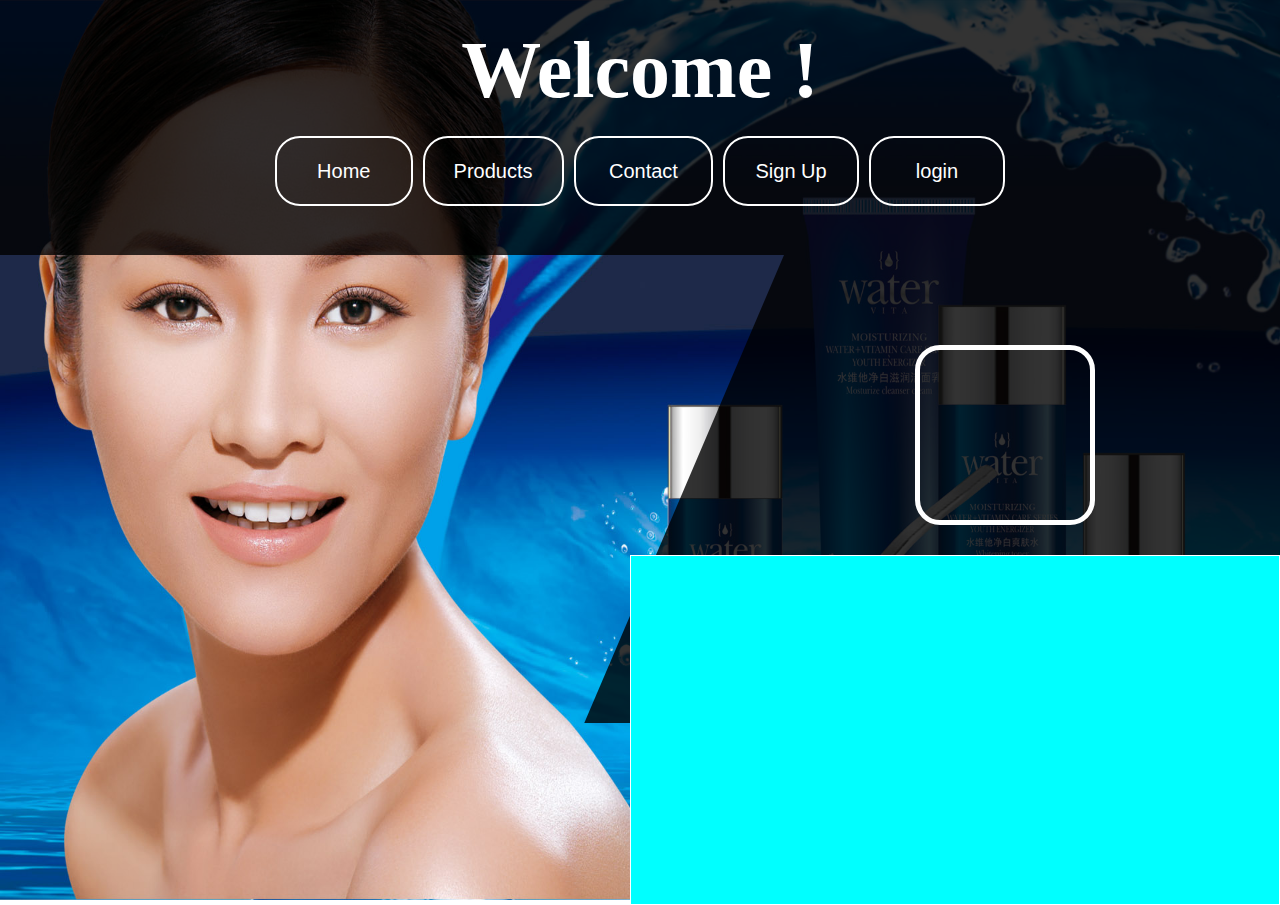
==== index.html @ ee94d1b0 "first commit" ====
<!DOCTYPE html >
<html>
<head>
<meta lang="en-US">
<meta charset="utf-8">
<meta name="keywords" content="BEAUTYPRODUCTS,BEAUTYPRODUCTS.COM">
<meta name="description" content="India largest beauty shop you can purchase any products with our websites">
<meta name="author" content="beautyproducts.com">
<meta name="viewport" content="width=device-width,initial-scale=1.0">
	<title>
	Homepage
	</title>
	 <link rel="stylesheet" href="style/style.css">      
</head>
<body>

	                                            <!--start nav coding-->
	<nav>
<h1 id="welcome">Welcome !</h1>
     <table id="menu" align="center" cellspacing="10">

       		<tr>
       			<td id="item"><a href="index.html">Home</a></td>
       			<td id="item"><a href="product.html">Products </a></td>
       			<td id="item"><a href="contact.html">Contact</a></td>
       			<td id="item"><a href="sing-up.html">Sign Up</a></td>
       			<td id="item"><a href="login.html">login</a></td>
       		</tr>
	</table>
	</nav>
		</table>
	</nav>

	                                               <!--end nav coding-->
	                                <!--start section coding-->
 <section id="home-section">
 	<div class="offer">
		<img src="https://media.istockphoto.com/id/1132977546/vector/big-beauty-sale-cosmetics-banner-for-shopping-season-makeup-accessories-equipment-beauty.jpg?s=170667a&w=0&k=20&c=ARIYdkhjVbN3PGy_I-Si_Ni55mtMKkGY096D08_pxU0=" alt="">
 	</div>
 	<center>
 	<div id="logo">
 		<h1 id="logo-text">B</h1>
 	</div>
 	</center>
 	<p id="domain">Beautyproducts.com</p>
 </section>
 									 <!--end section coding-->
</body>
</html>
---- style/style.css ----
body{
	background-image: url(../images/bg.jpg);

	background-size: 100% 100%;
	padding: 0;
	margin: 0;
	background-attachment: fixed;
}


/*start nav coding*/


nav{
	width: 100%;
	height: 255px;
	background-color: rgba(0, 0, 0, 0.8);
	float: left;
	box-sizing: border-box;
	padding: 25px;
}

#welcome{
	font-size: 80px;
	color: white;
	text-align: center;
	padding: 0;
	margin: 0;
	
}

#menu{
	width: 750px;
	height: 70px;
	box-sizing: border-box;
	margin-top: 10px;
}

#item{
    width: 150px;
	height: 70px;
	box-sizing: border-box;
	text-align: center;
	border-color: white;
	border-style: solid;
	border-width: 2px;
	font-size: 20px;
	border-radius: 25px;
}

.offer{
	border: 1px solid white;
	height:350px ;
	width: 650px;
	left: 50px;
	top: 300px;
	box-sizing: border-box;
	 background-color: aqua;
    float: left;
    position: relative;
    animation: slide 10s infinite;
}

@keyframes slide{
   0%{top: 0; left: 0;}
   7%{top: 0; left: 0;}
   14%{top: 0; left: -720px;}
   21%{top: 0; left: -720px;}
   28%{top: 0; left: -1440px;}
   35%{top: 0; left: -1440px;}
   43%{top: 0; left: -2160px;}
   50%{top: 0; left: -2160px;}
   57%{top: 0; left: -2880px;}
   64%{top: 0; left: -2880px;}
   71%{top: 0; left: -3600px;}
   78%{top: 0; left: -3600px;}
   85%{top: 0; left: -4320px;}
   92%{top: 0; left: -4320px;}
   100%{top: 0; left: 0;}
}

		

a{
    color: white;
    text-decoration:none ;	
    font-family: sans-serif;
    font-size:21 ;
}

#item:hover{
	background: linear-gradient(to left,rgba(255, 0, 0, 0.834), rgb(255, 255, 0));
	color: black;
	border-style: initial;
	
}

a:hover{
	color: black;
	font-size:27px ;
	
	
}



/*end nav coding*/


/*start home pages section coding*/


#home-section{
		width: 700px;
		height: 468px;
		box-sizing: border-box;
		background-image: url(../images/section-bg.png);

		float: right;
}

#logo{
	width: 180px;
	height: 180px;
	box-sizing: border-box;
	border-color: white;
	border-style: solid;
	border-width: 5px;
	margin-left: 150px;
	margin-top: 90px;
	border-radius: 25px;
}


#logo-text{
	margin: 0;
	padding: 0;
	font-size: 160px;
	font-family: verdana;
	color: white;
	margin-top: -19px;
}

#domain{
	margin: 0;
	padding: 0;
	font-size: 40px;
	color: white;
	font-family: verdana;
	text-align: center;
	margin-left: 150px;

}


/*end Home pages section coding*/

/*start login pages nav coding*/



#domain-name{
	padding: 0;
	margin: 0;
	font-size: 60px;
	color: white;
	text-align: center;
	font-family: sans-serif;
}


	/*end login pages nav coding*/

	/*start login pages section coding*/


fieldset{
	width: 380px;
	height: 297px;
	box-sizing: border-box;
	border-width: 3px;
	border-color: white;
	border-style: solid;
	margin-left: 180px;
	padding: 25px;
}


#login-section{
	 	width: 700px;
		height: 479px;
		box-sizing: border-box;
		background-image: url(../images/section-bg.png);
		float: right;
		padding: 70px;
}

legend{
	font-family: century gothic;
	color: white;
	font-size: 30px;
	font-weight: bold;
}

#login-form{
		font-family: century gothic;
		font-size: 22px;
		color: white;
}

#Username{
	width: 100%;
	height: 30px;
	box-sizing: border-box;
	border: none;
	border-color: white;
	border-style: solid;
	border-width: 2px;
	margin-top: 10px;
	background-color: inherit;
	color: white;
	font-size: 16px;
	margin-bottom: 20px;
	border-radius: 20px;
	padding: 10px;

}

#Username:hover{
	background: linear-gradient(to left,rgba(255, 0, 0, 0.834), rgb(255, 255, 0));
	border-style: initial;
	border-width:3px ;
	width: 100%;
	height: 32px;

}

#Username:focus{
	outline-style: none;
	background-color: inherit;
}

#submit-bnt{
	width: 100px;
	height: 35px;
	box-sizing: border-box;
	border: none;
	border-color: white;
	border-style: solid;
	border-width: 2px;
	margin-top: 8px;
	background-color: inherit;
	color: white;
	float: right;
	border-radius: 20px;
	
}


#submit-bnt:hover{
	background: linear-gradient(to left,rgba(255, 0, 0, 0.834), rgb(255, 255, 0));
	border-style: initial;
	border-width: 3px;
	width: 100px;
	height: 37px;
	font-size: 24px;
}


/*end login pages section coding*/


/*start sing up pages section coding*/


#sing-up-section{
       width: 700px;
		height: 479px;
		box-sizing: border-box;
		background-image: url(../images/section-bg.png);
		float: right;
		padding: 50px;

	}

#fieldset-singup{
	width: 400px;
	height: 415px;
	box-sizing: border-box;
	border-width: 3px;
	border-color: white;
	border-style: solid;
	margin-left: 170px;
	padding: 10px;
	margin-top: -18px;
	
}

#Sign-Up-form{
	font-family: century gothic;
		font-size: 18px;
		color: white;
		margin-left: 7px;

}

#Name{
	width: 90%;
	height: 25px;
	box-sizing: border-box;
	border: none;
	border-color: white;
	border-style: solid;
	border-width: 1px;
	margin-top: 6px;
	background-color: inherit;
	color: white;
	font-size: 17px;
	margin-bottom: 6px;
	margin-left: 10px;
	border-radius: 20px;
	padding: 10px;

}
#Name:hover{
	border-style: initial;
	background: linear-gradient(to left,rgba(255, 0, 0, 0.834), rgb(255, 255, 0));
	height: 27px;
}
#Name:focus{
	outline-style: inherit;
	
}

#singup{
	width: 200px;
	height: 35px;
	box-sizing: border-box;
	border: none;
	border-color: white;
	border-style: solid;
	border-width: 2px;
	margin-top: 19px;
	color: black;
	font-weight: bold;
	border-radius: 20px;
	font-size: 15px;
	
}
#singup:hover{
	height: 36px;
	font-size: 17px;
	background: linear-gradient(to left,rgba(255, 0, 0, 0.834), rgb(255, 255, 0));
	border-style: initial;
}


/*end sing up pages section coding*/

/*start contact pages section coding*/

#contact{
	font-size: 19px;
	font-style: normal;
	font-family: sans-serif;
	color: white;
	line-height: 40px;
}

				
/*end contact pages section coding*/

/*start products pages section coding*/


#product-section{
	width: 100%;
	height: 2900px;
	box-sizing: border-box;
	
	float: left;
}

#brands{
	width: 100%;
	height: 400px;
	box-sizing: border-box;
	float: left;
	background-color: rgba(255, 255, 255, 0.8);
}

#choose-brands{
	font-size: 40px;
	font-family: sans-serif;
	text-align: center;
}

#brand-pic{
	width: 200px;
	height: 80px;

	box-sizing: border-box;
	border-color: black;
	border-style: solid;
	border-width: 3px;
	float: left;
	margin: 42px;
	margin-top: 7px;
	background-color: rgb(254, 251, 251);
	border-radius: 10px;
}


#product-img{
	width: 100%;
	height: 60px;
	box-sizing: border-box;
	margin-top: 7px;
}

#search{
	width: 60%;
	height: 45px;
	box-sizing: border-box;
	border: none;
	border-width: 1px;
	border-color: #ccc;
	border-style: solid;
	font-size: 18px;
	padding: 10px;
	background-image: url(../images/search.png);
	background-size: 40px ,40px;
	background-repeat: no-repeat;
	background-position: right;
	border-radius: 25px;

}



#zestproduct{
	width: 100%;
	height: 500px;
	box-sizing: border-box;
	float: left;
	background-color: rgba(0, 0, 0, 0.8);
}

#zest{
	text-align: center;
	color: white;
	font-size: 35px;
	font-family: sans-serif;

}

#zest-pic{
	width: 253px;
	height: 310px;
	box-sizing: border-box;
	border-color: white;
	border-style: solid;
	border-width: 2px;
	float: left;
	margin: 51px;
}


#product-name{
	padding: 0%;
	margin: 1px;
	text-align: center;
	font-size: 17px;
	font-family: sans-serif;
	color: white;
	

}
#product-price{
	float: left;
	padding: 0%;
	margin: 6px;
	font-size: 17px;
	font-family: sans-serif;
	color: white;
	margin-left: 10px;
}
#buy-btn{
	padding: 0%;
	margin: 6px;
	float: right;
	font-size: 17px;
	font-family: sans-serif;
	color: white;
	margin-left: 10px;
	
	
}


#doveproduct{
	width: 100%;
	height: 500px;
	box-sizing: border-box;
	float: left;
	background-color: rgba(0, 0, 0, 0.8);
}

#dove{
	text-align: center;
	color: white;
	font-size: 35px;
	font-family: sans-serif;

}

#dove-pic{
	width: 253px;
	height: 310px;
	box-sizing: border-box;
	border-color: rgb(255, 255, 255);
	border-style: solid;
	border-width: 2px;
	float: left;
	margin: 51px;
}

#beautyproduct{
	width: 100%;
	height: 500px;
	box-sizing: border-box;
	float: left;
	background-color: rgba(0, 0, 0, 0.8);
}

#beauty{
	text-align: center;
	color: white;
	font-size: 35px;
	font-family: sans-serif;

}

#beauty-pic{
	width: 253px;
	height: 310px;
	box-sizing: border-box;
	border-color: white;
	border-style: solid;
	border-width: 2px;
	float: left;
	margin: 51px;
}

#personaproduct{
	width: 100%;
	height: 500px;
	box-sizing: border-box;
	float: left;
	background-color: rgba(0, 0, 0, 0.8);
}

#persona{
	text-align: center;
	color: white;
	font-size: 35px;
	font-family: sans-serif;

}

#persona-pic{
	width: 253px;
	height: 310px;
	box-sizing: border-box;
	border-color: white;
	border-style: solid;
	border-width: 2px;
	float: left;
	margin: 51px;
}

#amicaproduct{
	width: 100%;
	height: 500px;
	box-sizing: border-box;
	float: left;
	background-color: rgba(0, 0, 0, 0.8);
}

#amica{
	text-align: center;
	color: white;
	font-size: 35px;
	font-family: sans-serif;

}

#amica-pic{
	width: 253px;
	height: 310px;
	box-sizing: border-box;
	border-color: white;
	border-style: solid;
	border-width: 2px;
	float: left;
	margin: 51px;
}
/*end products pages section coding*/

footer{
	width: 100%;
	height: 60px;
	float: left;
	box-sizing: border-box;
	background-color: rgba(255, 255, 255, 0.8);
	text-align: center;
	
}
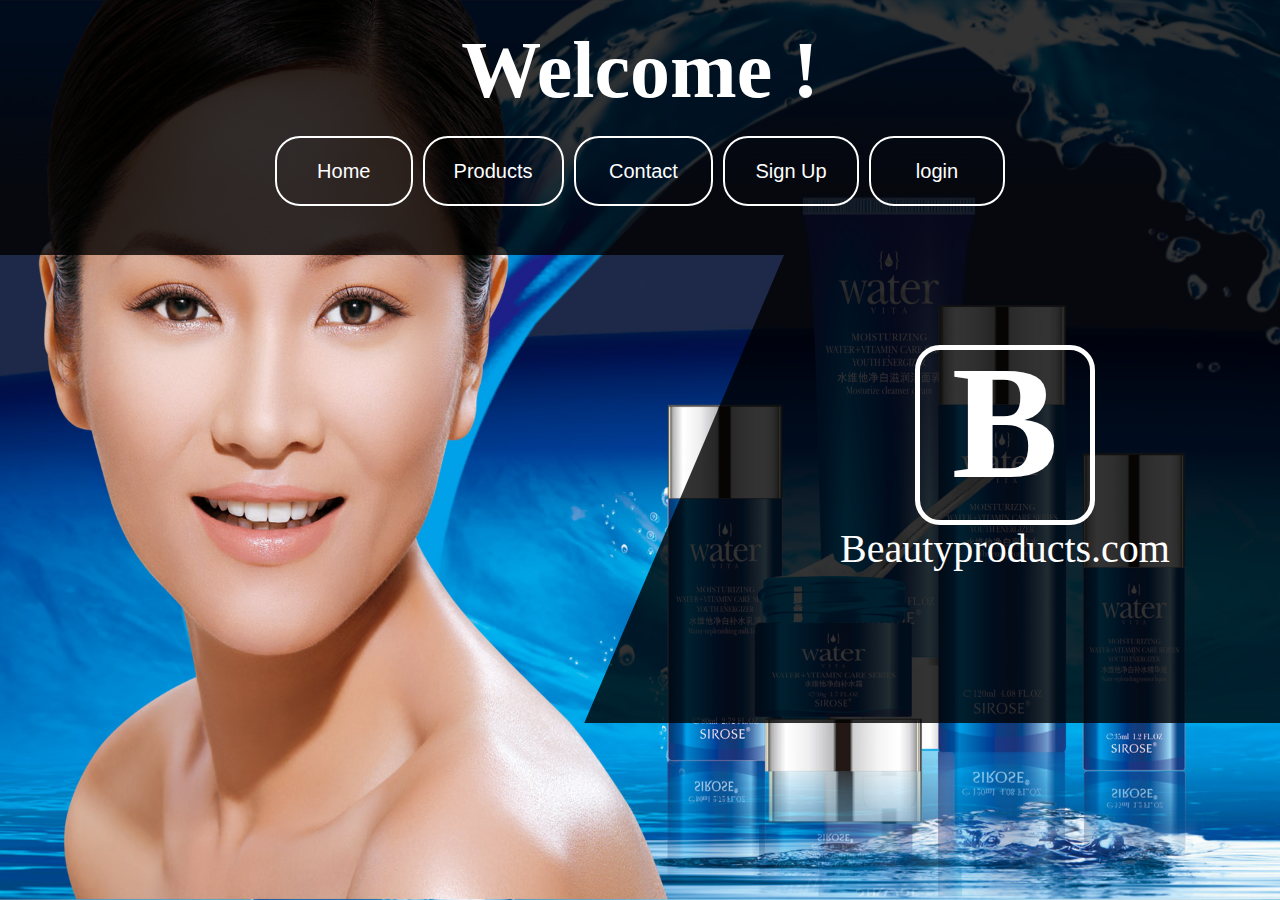
==== commit 77bb9013: "fix some error" ====
--- a/index.html
+++ b/index.html
@@ -34,9 +34,7 @@
 	                                               <!--end nav coding-->
 	                                <!--start section coding-->
  <section id="home-section">
- 	<div class="offer">
-		<img src="https://media.istockphoto.com/id/1132977546/vector/big-beauty-sale-cosmetics-banner-for-shopping-season-makeup-accessories-equipment-beauty.jpg?s=170667a&w=0&k=20&c=ARIYdkhjVbN3PGy_I-Si_Ni55mtMKkGY096D08_pxU0=" alt="">
- 	</div>
+
  	<center>
  	<div id="logo">
  		<h1 id="logo-text">B</h1>
--- a/style/style.css
+++ b/style/style.css
@@ -48,39 +48,8 @@
 	border-radius: 25px;
 }
 
-.offer{
-	border: 1px solid white;
-	height:350px ;
-	width: 650px;
-	left: 50px;
-	top: 300px;
-	box-sizing: border-box;
-	 background-color: aqua;
-    float: left;
-    position: relative;
-    animation: slide 10s infinite;
-}
-
-@keyframes slide{
-   0%{top: 0; left: 0;}
-   7%{top: 0; left: 0;}
-   14%{top: 0; left: -720px;}
-   21%{top: 0; left: -720px;}
-   28%{top: 0; left: -1440px;}
-   35%{top: 0; left: -1440px;}
-   43%{top: 0; left: -2160px;}
-   50%{top: 0; left: -2160px;}
-   57%{top: 0; left: -2880px;}
-   64%{top: 0; left: -2880px;}
-   71%{top: 0; left: -3600px;}
-   78%{top: 0; left: -3600px;}
-   85%{top: 0; left: -4320px;}
-   92%{top: 0; left: -4320px;}
-   100%{top: 0; left: 0;}
-}
-
-		
-
+
+	
 a{
     color: white;
     text-decoration:none ;	
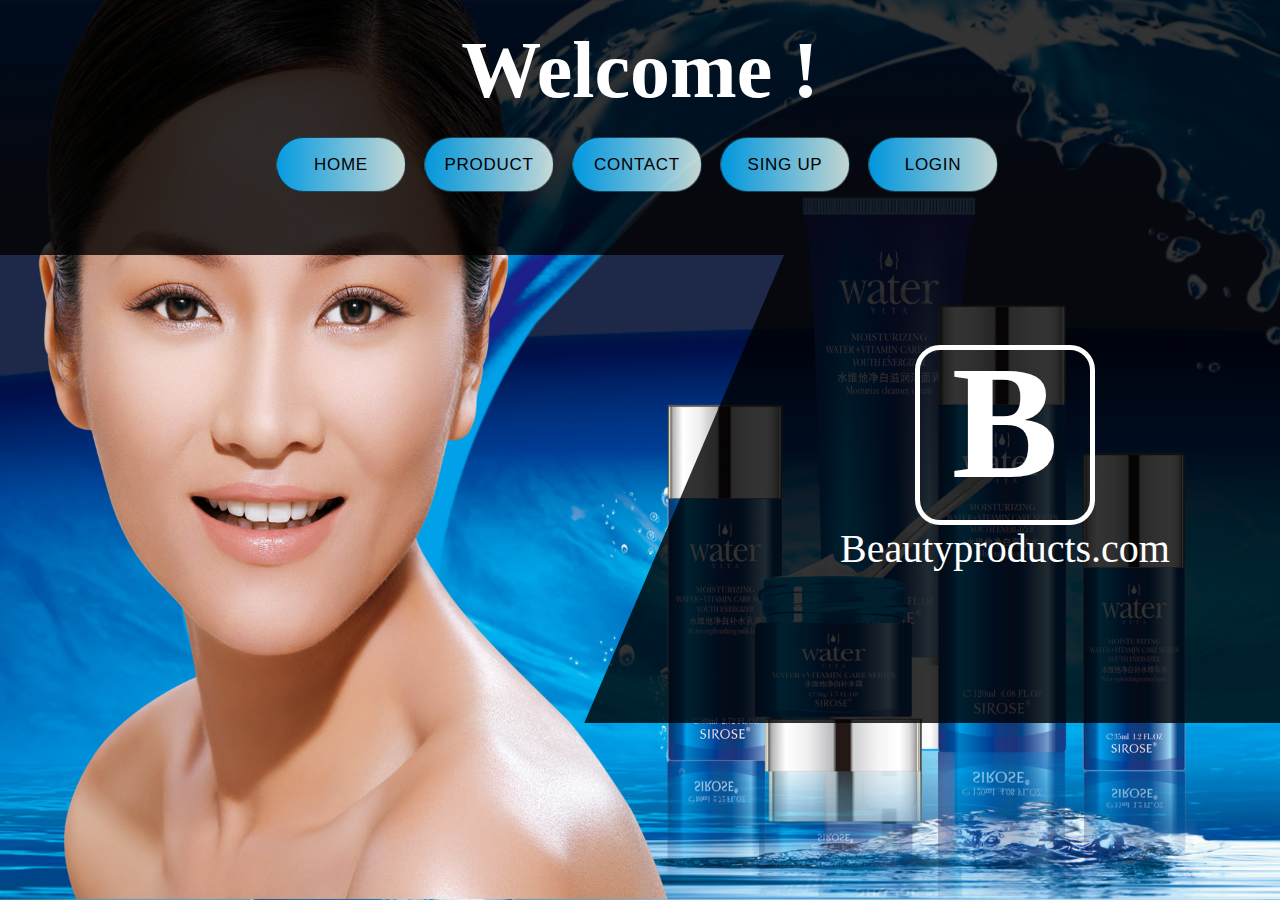
==== commit dba5c508: "change button style & color" ====
--- a/index.html
+++ b/index.html
@@ -20,11 +20,12 @@
      <table id="menu" align="center" cellspacing="10">
 
        		<tr>
-       			<td id="item"><a href="index.html">Home</a></td>
-       			<td id="item"><a href="product.html">Products </a></td>
-       			<td id="item"><a href="contact.html">Contact</a></td>
-       			<td id="item"><a href="sing-up.html">Sign Up</a></td>
-       			<td id="item"><a href="login.html">login</a></td>
+				
+       			<td ><a href="index.html"><button class="bn54"> <span class="bn54span">Home</span></button></a></td>
+       			<td ><a href="product.html"><button class="bn54"> <span class="bn54span">Product</span></button></a></td>
+       			<td ><a href="contact.html"><button class="bn54"> <span class="bn54span">Contact</span></button></a></td>
+       			<td ><a href="sing-up.html"><button class="bn54"> <span class="bn54span">Sing up</span></button></a></td>
+				<td ><a href="login.html"><button class="bn54"> <span class="bn54span">Login</span></button></a></td>
        		</tr>
 	</table>
 	</nav>
--- a/style/style.css
+++ b/style/style.css
@@ -36,41 +36,81 @@
 	margin-top: 10px;
 }
 
-#item{
-    width: 150px;
-	height: 70px;
-	box-sizing: border-box;
-	text-align: center;
-	border-color: white;
-	border-style: solid;
-	border-width: 2px;
-	font-size: 20px;
-	border-radius: 25px;
-}
+.bn54 {
+	position: relative;
+	outline: none;
+	text-decoration: none;
+	border-radius: 50px;
+	display: flex;
+	justify-content: center;
+	align-items: center;
+	cursor: pointer;
+	text-transform: uppercase;
+	height: 55px;
+	width: 130px;
+	opacity: 1;
+	background: linear-gradient(to left,rgba(233, 255, 250, 0.83), rgba(0, 174, 255, 0.858));
+	border: 1px solid rgba(0, 0, 0, 0.6);
+  }
+  
+  .bn54 .bn54span {
+	font-family: Verdana, Geneva, Tahoma, sans-serif;
+	color: #000000;
+	font-size: 17px;
+	font-weight: 500;
+	letter-spacing: 0.7px;
+  }
+  
+  .bn54:hover {
+	animation: bn54rotate 0.7s ease-in-out both;
+  }
+  
+  .bn54:hover .bn54span {
+	animation: bn54storm 0.7s ease-in-out both;
+	animation-delay: 0.06s;
+  }
+  
+  @keyframes bn54rotate {
+	0% {
+	  transform: rotate(0deg) translate3d(0, 0, 0);
+	}
+	25% {
+	  transform: rotate(3deg) translate3d(0, 0, 0);
+	}
+	50% {
+	  transform: rotate(-3deg) translate3d(0, 0, 0);
+	}
+	75% {
+	  transform: rotate(1deg) translate3d(0, 0, 0);
+	}
+	100% {
+	  transform: rotate(0deg) translate3d(0, 0, 0);
+	}
+  }
+  
+  @keyframes bn54storm {
+	0% {
+	  transform: translate3d(0, 0, 0) translateZ(0);
+	}
+	25% {
+	  transform: translate3d(4px, 0, 0) translateZ(0);
+	}
+	50% {
+	  transform: translate3d(-3px, 0, 0) translateZ(0);
+	}
+	75% {
+	  transform: translate3d(2px, 0, 0) translateZ(0);
+	}
+	100% {
+	  transform: translate3d(0, 0, 0) translateZ(0);
+	}
+  }
 
 
 	
 a{
-    color: white;
     text-decoration:none ;	
-    font-family: sans-serif;
-    font-size:21 ;
-}
-
-#item:hover{
-	background: linear-gradient(to left,rgba(255, 0, 0, 0.834), rgb(255, 255, 0));
-	color: black;
-	border-style: initial;
-	
-}
-
-a:hover{
-	color: black;
-	font-size:27px ;
-	
-	
-}
-
+}
 
 
 /*end nav coding*/
@@ -196,7 +236,7 @@
 }
 
 #Username:hover{
-	background: linear-gradient(to left,rgba(255, 0, 0, 0.834), rgb(255, 255, 0));
+	background: linear-gradient(to left,rgba(233, 255, 250, 0.83), rgba(0, 174, 255, 0.858));
 	border-style: initial;
 	border-width:3px ;
 	width: 100%;
@@ -227,7 +267,7 @@
 
 
 #submit-bnt:hover{
-	background: linear-gradient(to left,rgba(255, 0, 0, 0.834), rgb(255, 255, 0));
+	background: linear-gradient(to left,rgba(233, 255, 250, 0.83), rgba(0, 174, 255, 0.858));
 	border-style: initial;
 	border-width: 3px;
 	width: 100px;
@@ -293,7 +333,7 @@
 }
 #Name:hover{
 	border-style: initial;
-	background: linear-gradient(to left,rgba(255, 0, 0, 0.834), rgb(255, 255, 0));
+	background: linear-gradient(to left,rgba(233, 255, 250, 0.83), rgba(0, 174, 255, 0.858));
 	height: 27px;
 }
 #Name:focus{
@@ -319,7 +359,7 @@
 #singup:hover{
 	height: 36px;
 	font-size: 17px;
-	background: linear-gradient(to left,rgba(255, 0, 0, 0.834), rgb(255, 255, 0));
+	background: linear-gradient(to left,rgba(233, 255, 250, 0.83), rgba(0, 174, 255, 0.858));
 	border-style: initial;
 }
 
@@ -373,7 +413,7 @@
 	border-style: solid;
 	border-width: 3px;
 	float: left;
-	margin: 42px;
+	margin: 40.5px;
 	margin-top: 7px;
 	background-color: rgb(254, 251, 251);
 	border-radius: 10px;
@@ -431,7 +471,7 @@
 	border-style: solid;
 	border-width: 2px;
 	float: left;
-	margin: 51px;
+	margin: 49.5px;
 }
 
 
@@ -491,7 +531,7 @@
 	border-style: solid;
 	border-width: 2px;
 	float: left;
-	margin: 51px;
+	margin: 49.5px;
 }
 
 #beautyproduct{
@@ -518,7 +558,7 @@
 	border-style: solid;
 	border-width: 2px;
 	float: left;
-	margin: 51px;
+	margin: 49.5px;
 }
 
 #personaproduct{
@@ -545,7 +585,7 @@
 	border-style: solid;
 	border-width: 2px;
 	float: left;
-	margin: 51px;
+	margin: 49.5px;
 }
 
 #amicaproduct{
@@ -572,7 +612,7 @@
 	border-style: solid;
 	border-width: 2px;
 	float: left;
-	margin: 51px;
+	margin: 49.5px;
 }
 /*end products pages section coding*/
 
